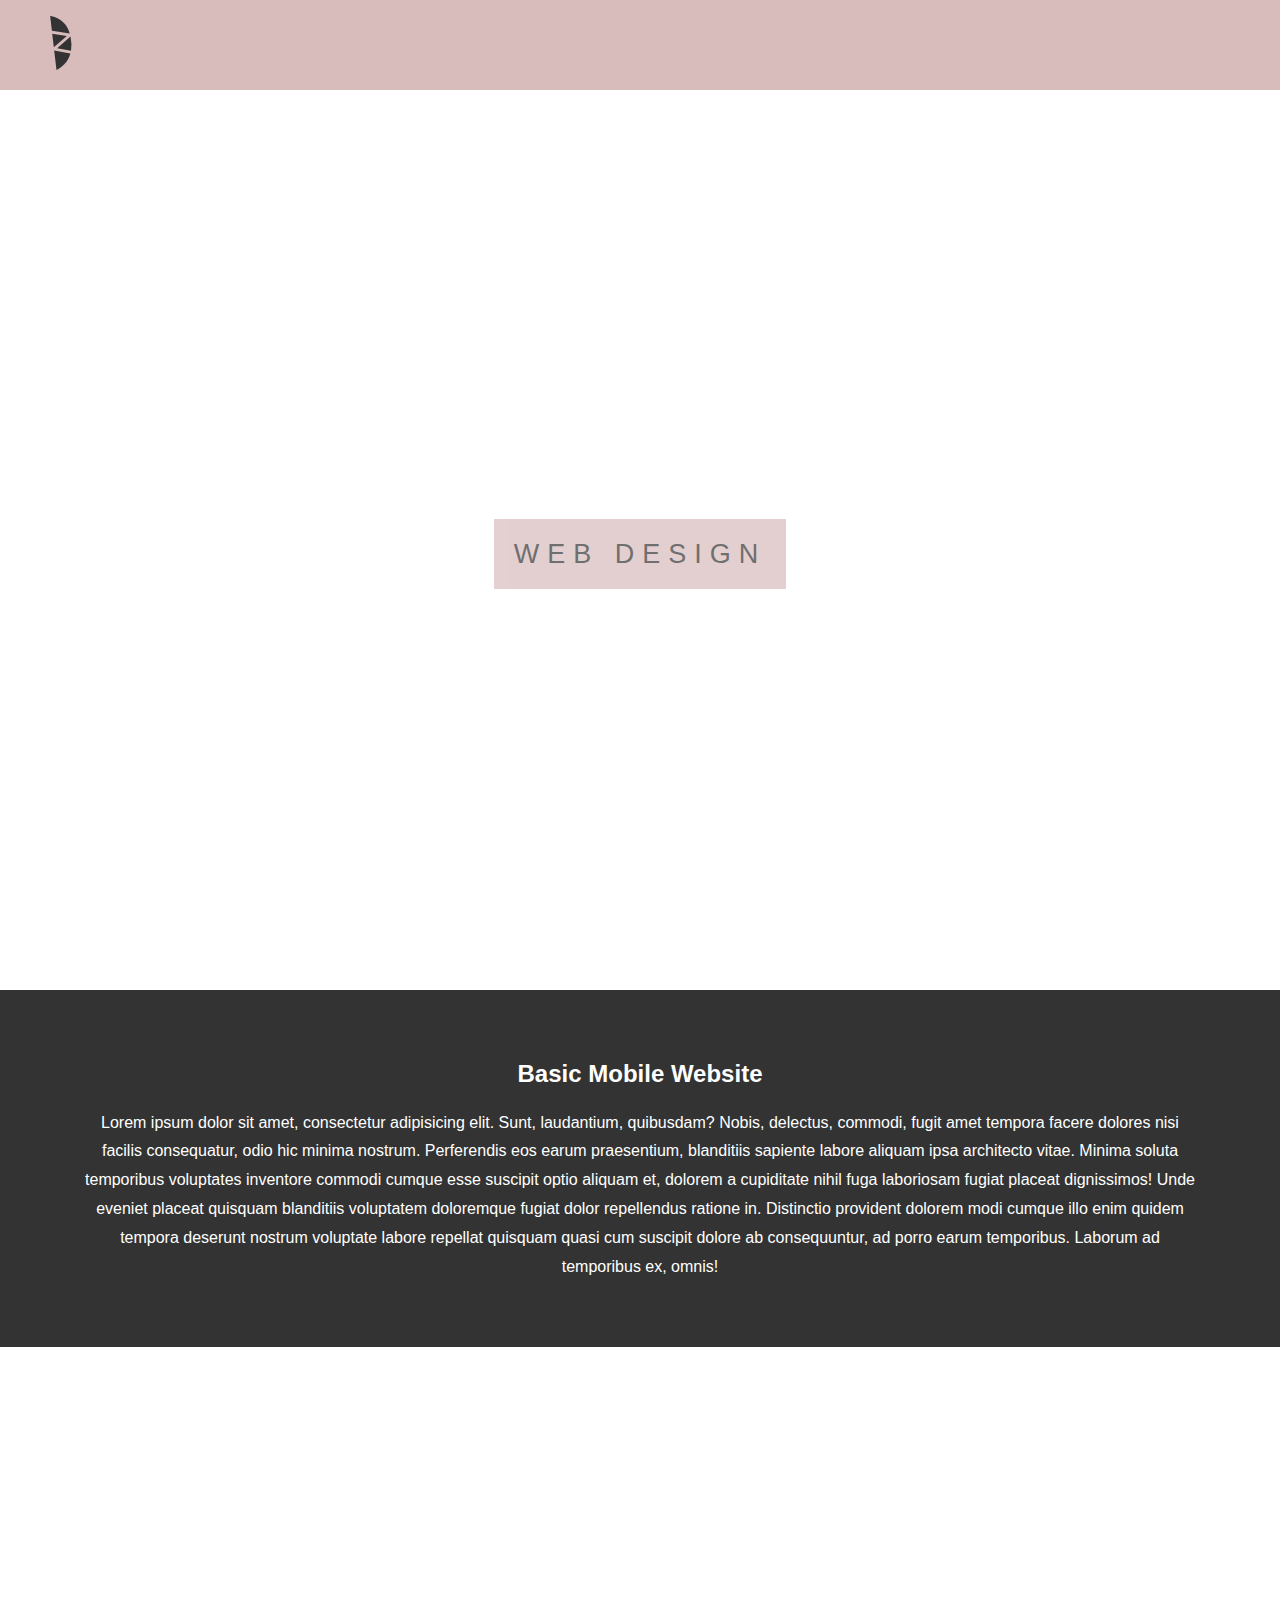
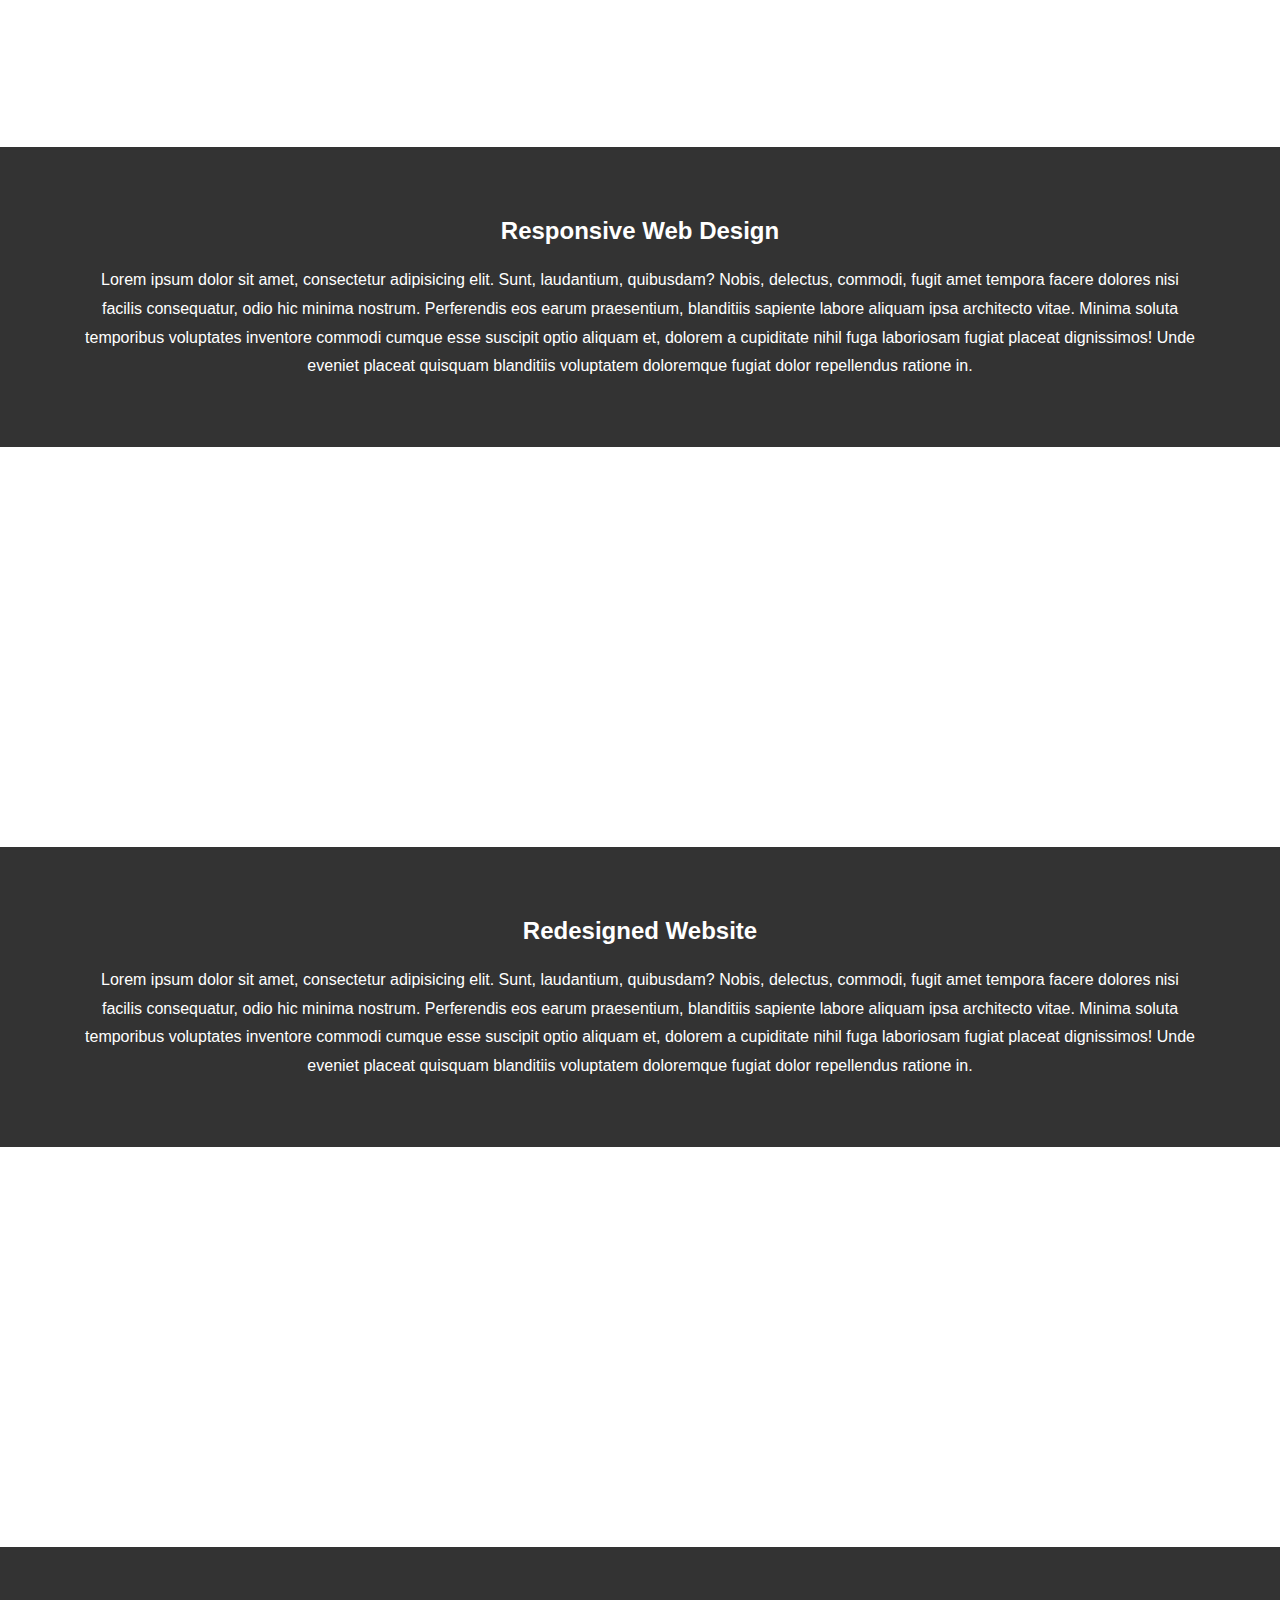
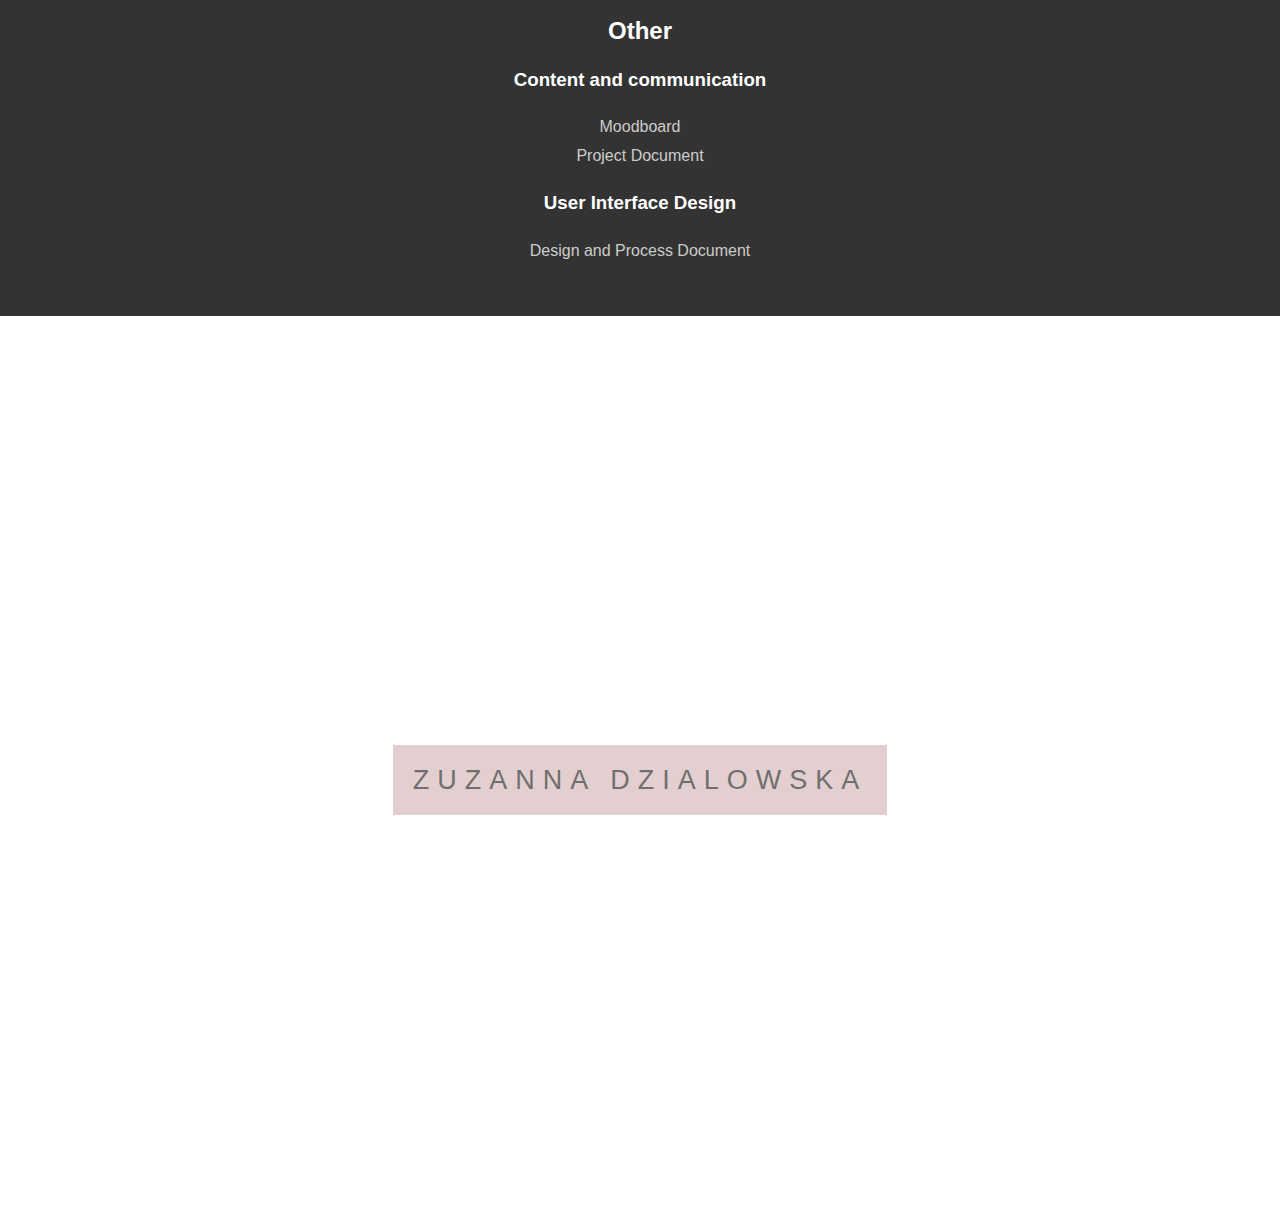
==== webdesign.html @ 8f58e15e "fixed the links in other" ====
<!DOCTYPE html>
<html lang="en">
<head>
  <meta charset="UTF-8">
  <meta name="viewport" content="width=device-width, initial-scale=1.0">
  <meta http-equiv="X-UA-Compatible" content="ie=edge">
  <title>zuzanna dzialowska</title>
  <link rel="stylesheet" href="stylesheet-webdesign.css">
</head>
<body>
    <nav class="navbar">
    <span class="open-slide">
      <a href="#" onclick="openSlideMenu()">
          <svg id="Layer_3" data-name="Layer 3" xmlns="http://www.w3.org/2000/svg" viewBox="0 0 37.2551 94.5614" width="7vw" height="6vh">
  <defs>
    <style>
      .cls-1 {
        fill: #333;
      }

      .cls-2 {
        fill: none;
      }
    </style>
  </defs>
  <title>logo_2</title>
  <path class="cls-1" d="M211.5308,318.1758s19.35-8.5124,24.3133-28.9044l-28.3122-5.301Z" transform="translate(-200.4756 -223.6144)"/>
  <path class="cls-1" d="M236.9557,284.3893a65.0532,65.0532,0,0,0-.9085-24.7163l-23.3358,20.42Z" transform="translate(-200.4756 -223.6144)"/>
  <polygon class="cls-1" points="6.418 54.893 29.184 34.948 3.574 31.146 6.418 54.893"/>
  <path class="cls-1" d="M203.5064,249.5383l-3.0308-25.9239s26.9744,2.8489,34.1743,30.6661Z" transform="translate(-200.4756 -223.6144)"/>
  <polygon class="cls-2" points="35.368 65.657 36.48 60.775 12.236 56.478 35.572 36.059 34.174 30.666 3.031 25.924 3.574 31.146 29.184 34.948 6.418 54.893 7.056 60.356 35.368 65.657"/>
</svg>
      </a>
    </span>
      </nav>

  <div id="side-menu" class="side-nav">
    <a href="#" class="btn-close" onclick="closeSlideMenu()">&times;</a>
    <a href="#">Home</a>
    <a href="#">Web Design</a>
    <a href="#">Animation</a>
    <a href="#">UX</a>
    <a href="#">Video</a>
  </div>
    
  <div class="pimg1">
    <div class="ptext">
      <span class="border">
        Web Design
      </span>
    </div>
  </div>

  <section class="section">
    <h2>Basic Mobile Website</h2>
    <p>
      Lorem ipsum dolor sit amet, consectetur adipisicing elit. Sunt, laudantium, quibusdam? Nobis, delectus, commodi, fugit amet tempora facere dolores nisi facilis consequatur, odio hic minima nostrum. Perferendis eos earum praesentium, blanditiis sapiente labore aliquam ipsa architecto vitae. Minima soluta temporibus voluptates inventore commodi cumque esse suscipit optio aliquam et, dolorem a cupiditate nihil fuga laboriosam fugiat placeat dignissimos! Unde eveniet placeat quisquam blanditiis voluptatem doloremque fugiat dolor repellendus ratione in. Distinctio provident dolorem modi cumque illo enim quidem tempora deserunt nostrum voluptate labore repellat quisquam quasi cum suscipit dolore ab consequuntur, ad porro earum temporibus. Laborum ad temporibus ex, omnis!
    </p>
  </section>

  <div class="pimg2">
  </div>

  <section class="section">
    <h2>Responsive Web Design</h2>
    <p>
      Lorem ipsum dolor sit amet, consectetur adipisicing elit. Sunt, laudantium, quibusdam? Nobis, delectus, commodi, fugit amet tempora facere dolores nisi facilis consequatur, odio hic minima nostrum. Perferendis eos earum praesentium, blanditiis sapiente labore aliquam ipsa architecto vitae. Minima soluta temporibus voluptates inventore commodi cumque esse suscipit optio aliquam et, dolorem a cupiditate nihil fuga laboriosam fugiat placeat dignissimos! Unde eveniet placeat quisquam blanditiis voluptatem doloremque fugiat dolor repellendus ratione in.
    </p>
  </section>

  <div class="pimg3">
  </div>

  <section class="section">
    <h2>Redesigned Website</h2>
    <p>
      Lorem ipsum dolor sit amet, consectetur adipisicing elit. Sunt, laudantium, quibusdam? Nobis, delectus, commodi, fugit amet tempora facere dolores nisi facilis consequatur, odio hic minima nostrum. Perferendis eos earum praesentium, blanditiis sapiente labore aliquam ipsa architecto vitae. Minima soluta temporibus voluptates inventore commodi cumque esse suscipit optio aliquam et, dolorem a cupiditate nihil fuga laboriosam fugiat placeat dignissimos! Unde eveniet placeat quisquam blanditiis voluptatem doloremque fugiat dolor repellendus ratione in.
    </p>
  </section>
    
      <div class="pimg4">
  </div>

  <section class="section">
    <h2>Other</h2>
      <h3>Content and communication</h3>
      <a href="#">Moodboard</a>
      <a href="#">Project Document</a>
      <h3>User Interface Design</h3>
      <a href="#">Design and Process Document</a>
  </section>

  <div class="pimg1">
    <div class="ptext">
      <span class="border">
        Zuzanna Dzialowska
      </span>
    </div>
  </div>
    
    <button onclick="topFunction()" id="myBtn" title="Go to top">Back</button>
    
      <script>
    function openSlideMenu(){
      document.getElementById('side-menu').style.width = '250px';
      document.getElementById('main').style.marginLeft = '250px';
    }

    function closeSlideMenu(){
      document.getElementById('side-menu').style.width = '0';
      document.getElementById('main').style.marginLeft = '0';
    }
          
window.onscroll = function() {scrollFunction()};

function scrollFunction() {
    if (document.body.scrollTop > 20 || document.documentElement.scrollTop > 20) {
        document.getElementById("myBtn").style.display = "block";
    } else {
        document.getElementById("myBtn").style.display = "none";
    }
}

function topFunction() {
    document.body.scrollTop = 0;
    document.documentElement.scrollTop = 0;
}
          
  </script>
    
</body>
</html>
---- stylesheet-webdesign.css ----
body, html{
  height:100%;
  margin:0;
  font-size:16px;
  font-family:"Lato", sans-serif;
  font-weight:400;
  line-height:1.8em;
}

.pimg1, .pimg2, .pimg3, .pimg4{
  position:relative;
  opacity:0.70;
  background-position:center;
  background-size:cover;
  background-repeat:no-repeat;

  /*
    fixed = parallax
    scroll = normal
  */
  background-attachment:fixed;
}

.pimg1{
  background-image:url('coding.PNG');
  min-height:100%;
}

.pimg2{
  background-image:url('basic-mobile-website-01.png');
  min-height:400px;
}

.pimg3{
  background-image:url('responsive-web-side-01.png');
  min-height:400px;
}

.pimg4{
  background-image:url('redesigned-website-01.png');
  min-height:400px;
}

.section{
  text-align:center;
  padding:50px 80px;
    background: #333;
    color: white;
}

.section a{
  text-decoration:none;
  font-size:1em;
  color:#ccc;
  display:block;
  transition:0.3s;
    text-align: center;
    width: 100%;
}

.ptext{
  position:absolute;
  top:50%;
  width:100%;
  text-align:center;
  color:#000;
  font-size:27px;
  letter-spacing:8px;
  text-transform:uppercase;
}

.ptext .border{
  background-color:#D8BCBC;
  color:#333;
  padding:20px;
}

/*navigation styling*/
#Layer_3{
    padding: 1em;
}

.navbar{
  background-color:#D8BCBC;
  overflow:hidden;
  height:10vh;
}

.side-nav{
  height:100%;
  width:0;
  position:fixed;
  z-index:1;
  top:0;
  left:0;
  background-color:#111;
  opacity:0.9;
  overflow-x:hidden;
  padding-top:60px;
  transition:0.5s;
}

.side-nav a{
    padding-top: 1em;
  text-decoration:none;
  font-size:1em;
  color:#ccc;
  display:block;
  transition:0.3s;
    text-align: center;
    width: 100%;
}

.side-nav a:hover{
  color:#fff;
}

.side-nav .btn-close{
  position:absolute;
  top:0;
  font-size:36px;
    float: left;
}

/*button styling*/
#myBtn {
    display: none;
    position: fixed;
    bottom: 3vh; 
    right: 3vw;
    z-index: 99;
    border: none;
    outline: none;
    background-color: #D8BCBC;
    color: #333;
    cursor: pointer;
    padding: 1em;
    font-family: "Lato", sans-serif;
    text-transform: uppercase;
    font-size: .75em;
}

#myBtn:hover {
    background-color: white;
}



/*media queries*/
@media(max-width:568px){
  .pimg1, .pimg2, .pimg3, .pimg4{
    background-attachment:scroll;
  }
}
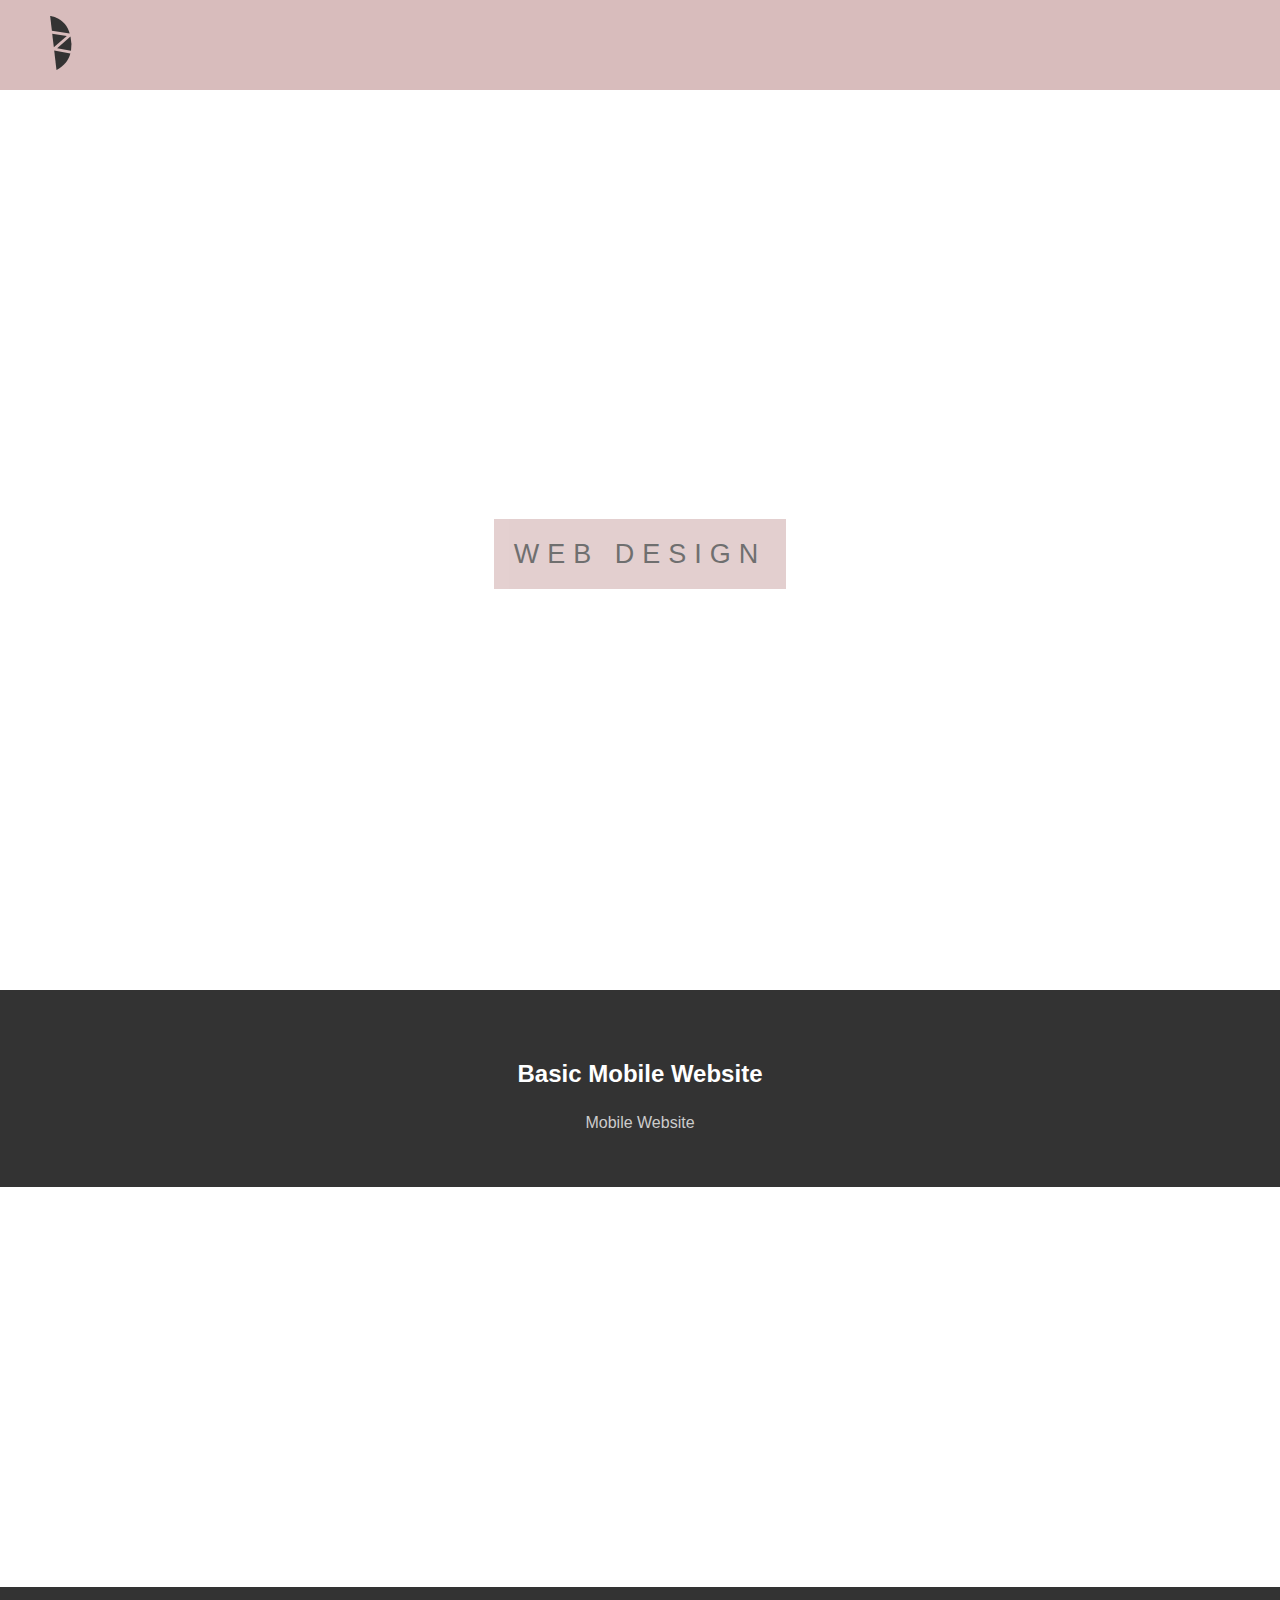
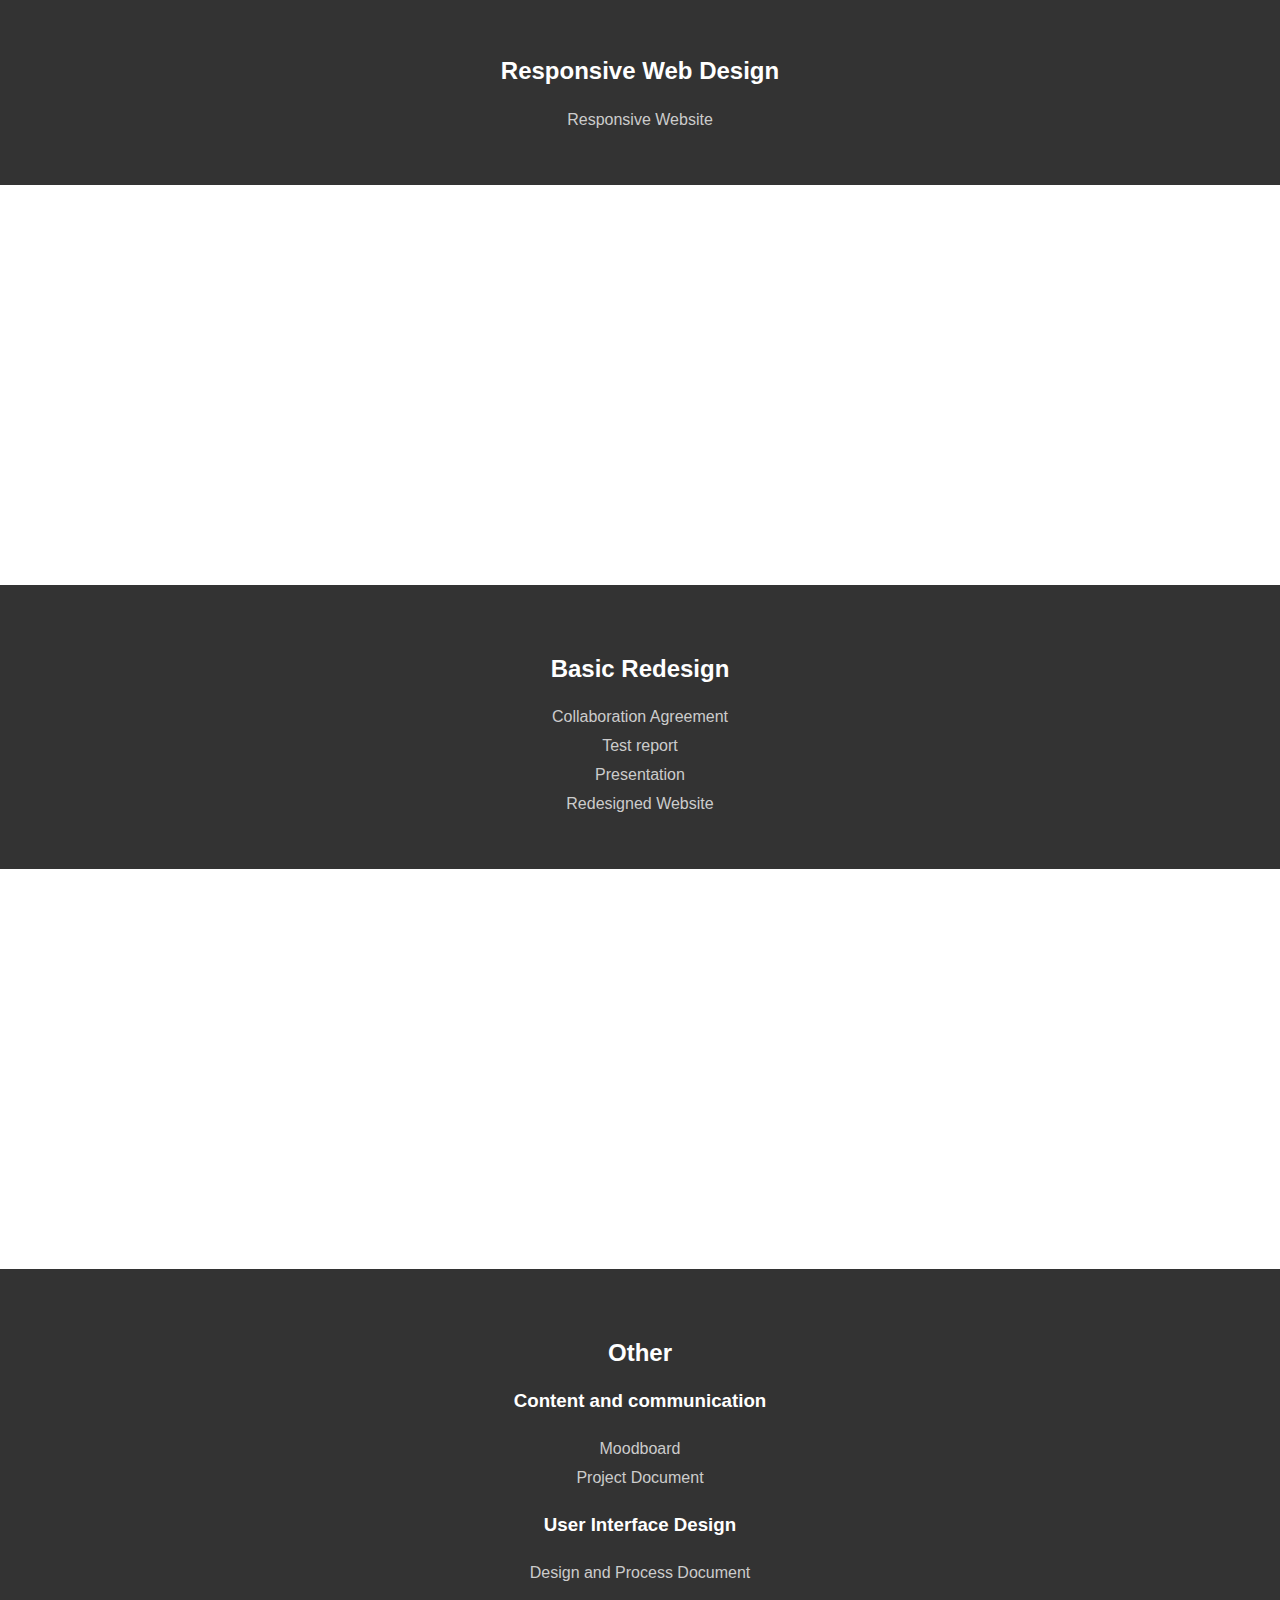
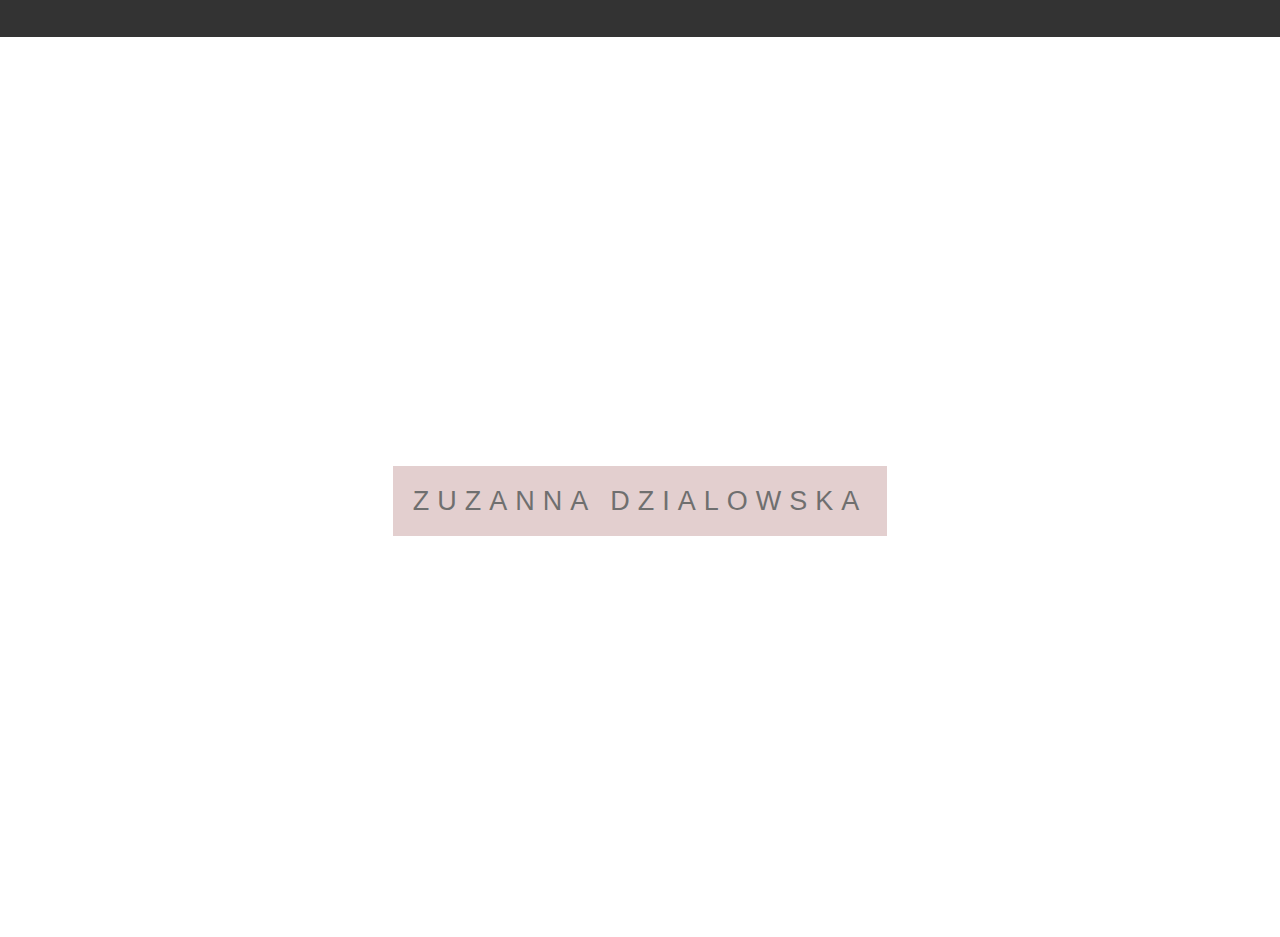
==== commit 78533257: "goodnight" ====
--- a/webdesign.html
+++ b/webdesign.html
@@ -53,9 +53,7 @@
 
   <section class="section">
     <h2>Basic Mobile Website</h2>
-    <p>
-      Lorem ipsum dolor sit amet, consectetur adipisicing elit. Sunt, laudantium, quibusdam? Nobis, delectus, commodi, fugit amet tempora facere dolores nisi facilis consequatur, odio hic minima nostrum. Perferendis eos earum praesentium, blanditiis sapiente labore aliquam ipsa architecto vitae. Minima soluta temporibus voluptates inventore commodi cumque esse suscipit optio aliquam et, dolorem a cupiditate nihil fuga laboriosam fugiat placeat dignissimos! Unde eveniet placeat quisquam blanditiis voluptatem doloremque fugiat dolor repellendus ratione in. Distinctio provident dolorem modi cumque illo enim quidem tempora deserunt nostrum voluptate labore repellat quisquam quasi cum suscipit dolore ab consequuntur, ad porro earum temporibus. Laborum ad temporibus ex, omnis!
-    </p>
+    <a href="#">Mobile Website</a>
   </section>
 
   <div class="pimg2">
@@ -63,19 +61,19 @@
 
   <section class="section">
     <h2>Responsive Web Design</h2>
-    <p>
-      Lorem ipsum dolor sit amet, consectetur adipisicing elit. Sunt, laudantium, quibusdam? Nobis, delectus, commodi, fugit amet tempora facere dolores nisi facilis consequatur, odio hic minima nostrum. Perferendis eos earum praesentium, blanditiis sapiente labore aliquam ipsa architecto vitae. Minima soluta temporibus voluptates inventore commodi cumque esse suscipit optio aliquam et, dolorem a cupiditate nihil fuga laboriosam fugiat placeat dignissimos! Unde eveniet placeat quisquam blanditiis voluptatem doloremque fugiat dolor repellendus ratione in.
-    </p>
+    <a href="#">Responsive Website</a>
   </section>
 
   <div class="pimg3">
   </div>
 
   <section class="section">
-    <h2>Redesigned Website</h2>
-    <p>
-      Lorem ipsum dolor sit amet, consectetur adipisicing elit. Sunt, laudantium, quibusdam? Nobis, delectus, commodi, fugit amet tempora facere dolores nisi facilis consequatur, odio hic minima nostrum. Perferendis eos earum praesentium, blanditiis sapiente labore aliquam ipsa architecto vitae. Minima soluta temporibus voluptates inventore commodi cumque esse suscipit optio aliquam et, dolorem a cupiditate nihil fuga laboriosam fugiat placeat dignissimos! Unde eveniet placeat quisquam blanditiis voluptatem doloremque fugiat dolor repellendus ratione in.
-    </p>
+    <h2>Basic Redesign</h2>
+           <a href="#">Collaboration Agreement</a>
+      <a href="#">Test report</a>
+      <a href="#">Presentation</a>
+    <a href="#">Redesigned Website</a>
+ 
   </section>
     
       <div class="pimg4">
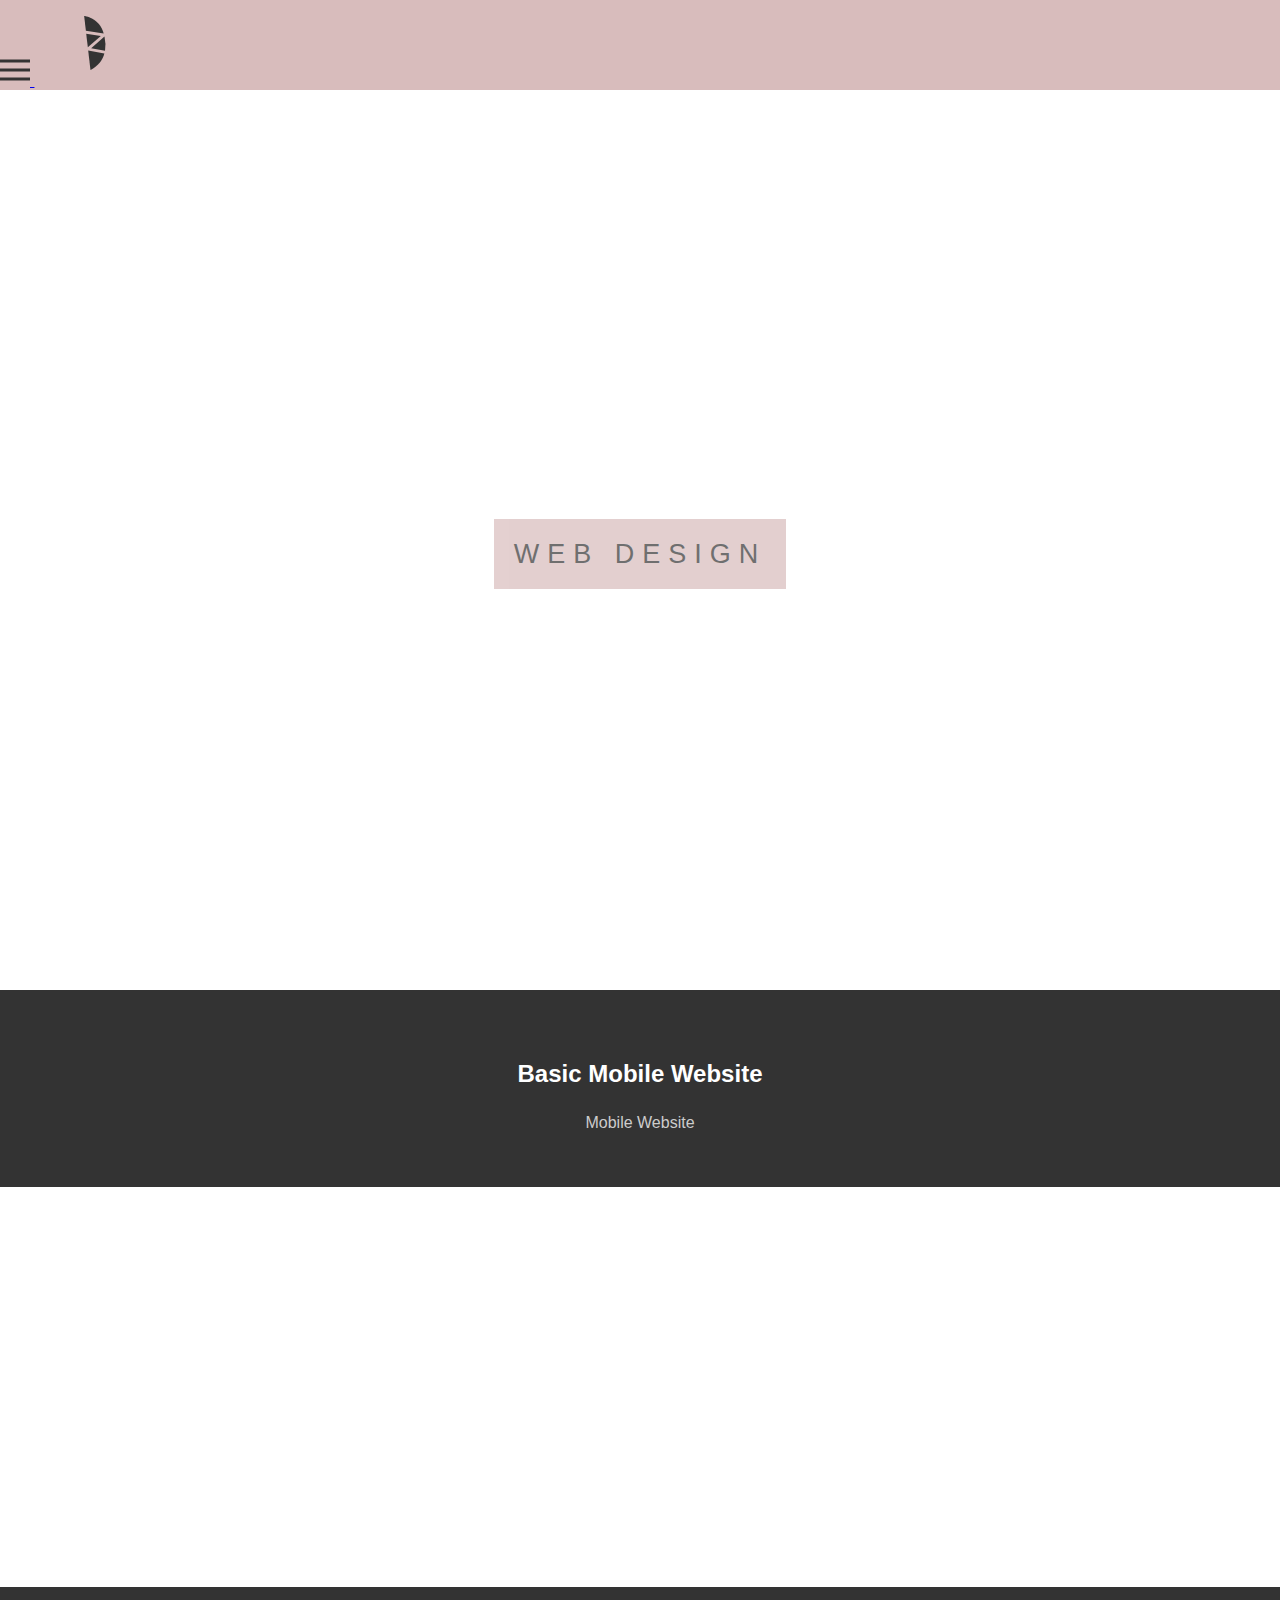
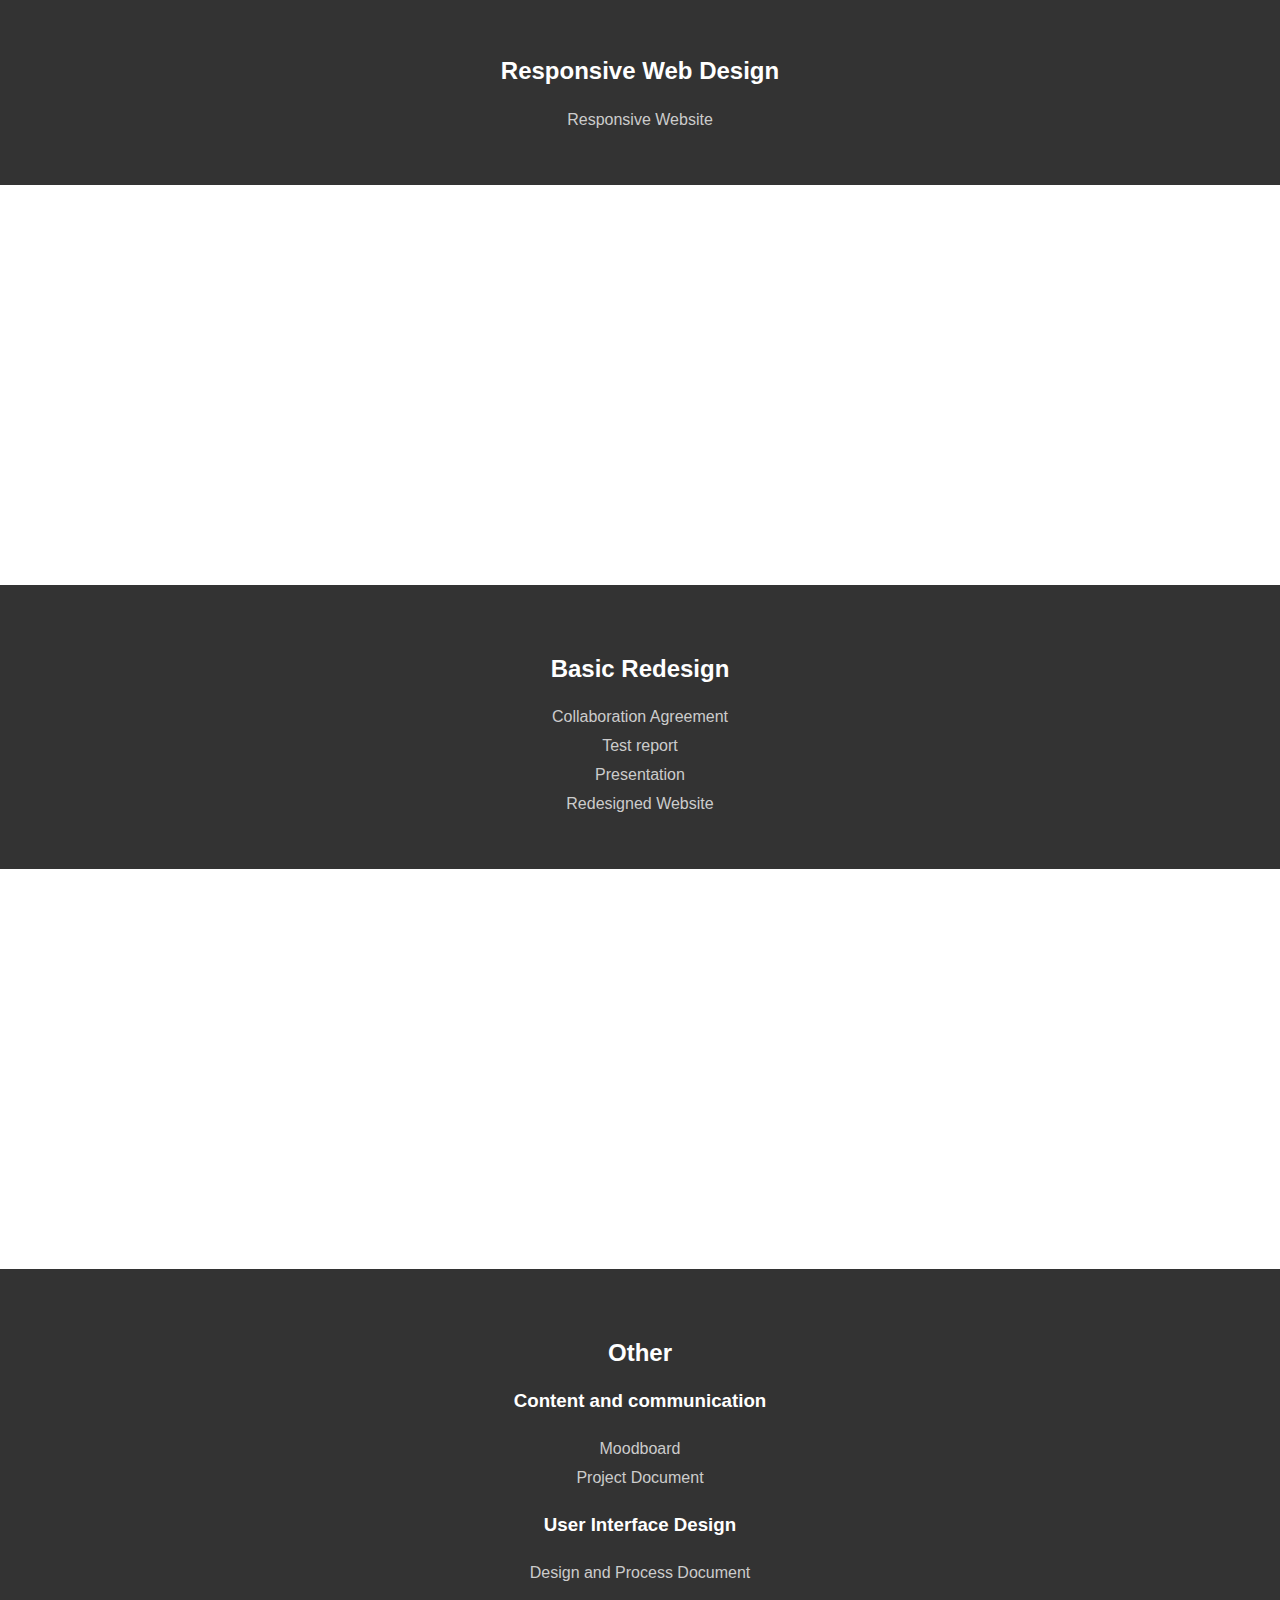
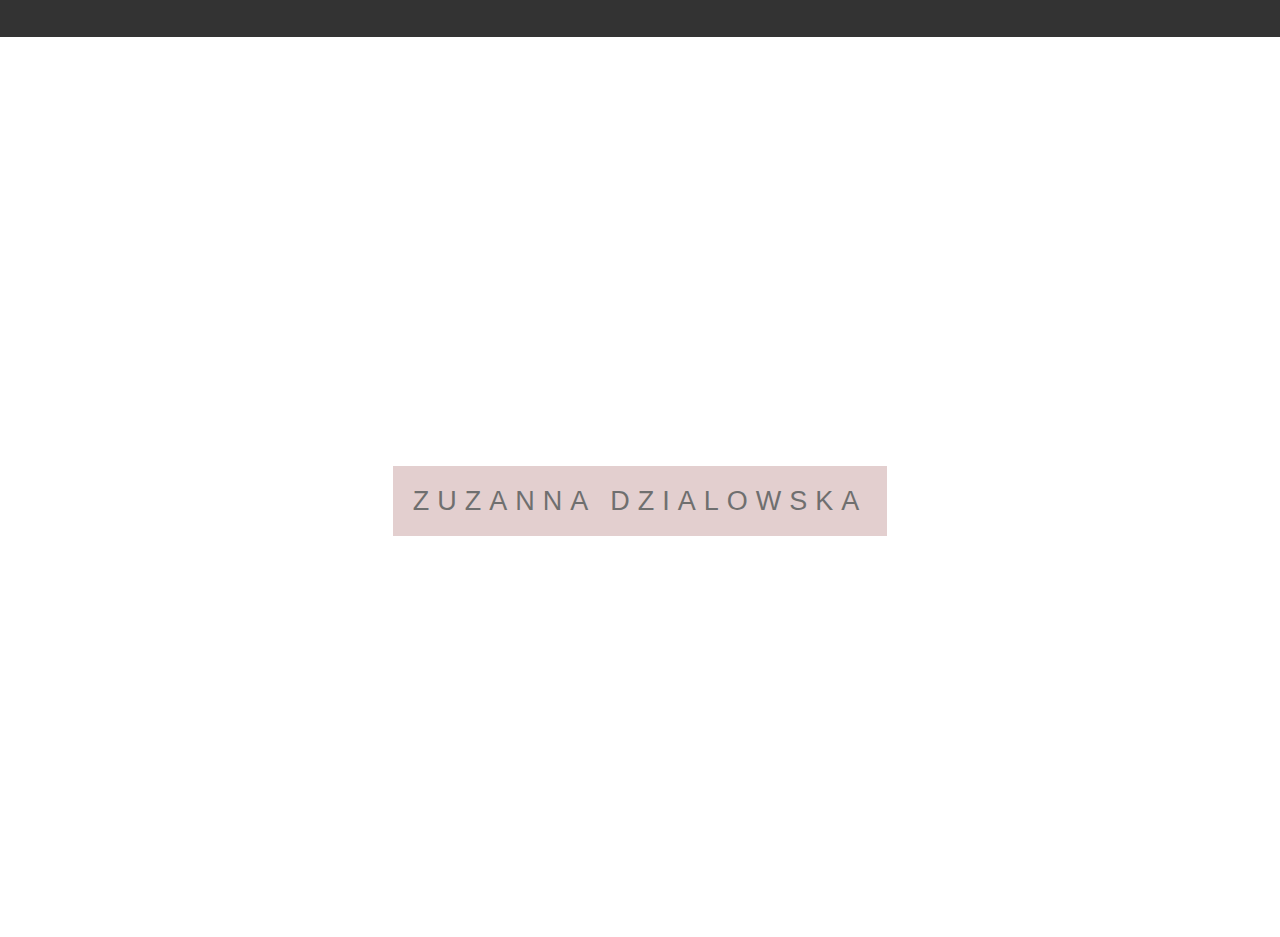
==== commit 55554b48: "too tired to describe things" ====
--- a/webdesign.html
+++ b/webdesign.html
@@ -11,7 +11,14 @@
     <nav class="navbar">
     <span class="open-slide">
       <a href="#" onclick="openSlideMenu()">
-          <svg id="Layer_3" data-name="Layer 3" xmlns="http://www.w3.org/2000/svg" viewBox="0 0 37.2551 94.5614" width="7vw" height="6vh">
+          <svg class="burger" width="30" height="30">
+            <path d="M0,5 30,5" stroke="#333" stroke-width="3"/>
+            <path d="M0,14 30,14" stroke="#333" stroke-width="3"/>
+            <path d="M0,23 30,23" stroke="#333" stroke-width="3"/>
+        </svg>
+      </a>
+    </span>
+        <svg id="Layer_3" data-name="Layer 3" xmlns="http://www.w3.org/2000/svg" viewBox="0 0 37.2551 94.5614" width="7vw" height="6vh">
   <defs>
     <style>
       .cls-1 {
@@ -30,17 +37,15 @@
   <path class="cls-1" d="M203.5064,249.5383l-3.0308-25.9239s26.9744,2.8489,34.1743,30.6661Z" transform="translate(-200.4756 -223.6144)"/>
   <polygon class="cls-2" points="35.368 65.657 36.48 60.775 12.236 56.478 35.572 36.059 34.174 30.666 3.031 25.924 3.574 31.146 29.184 34.948 6.418 54.893 7.056 60.356 35.368 65.657"/>
 </svg>
-      </a>
-    </span>
       </nav>
 
   <div id="side-menu" class="side-nav">
     <a href="#" class="btn-close" onclick="closeSlideMenu()">&times;</a>
-    <a href="#">Home</a>
-    <a href="#">Web Design</a>
-    <a href="#">Animation</a>
-    <a href="#">UX</a>
-    <a href="#">Video</a>
+   <a href="http://zuzannadzialowska.com/index.html" target="_blank">Home</a>
+    <a href="http://zuzannadzialowska.com/webdesign.html" target="_blank">Web Design</a>
+    <a href="http://zuzannadzialowska.com/animation.html" target="_blank">Animation</a>
+    <a href="http://zuzannadzialowska.com/ux.html" target="_blank">UX</a>
+    <a href="http://zuzannadzialowska.com/video.html" target="_blank">Video</a>
   </div>
     
   <div class="pimg1">
